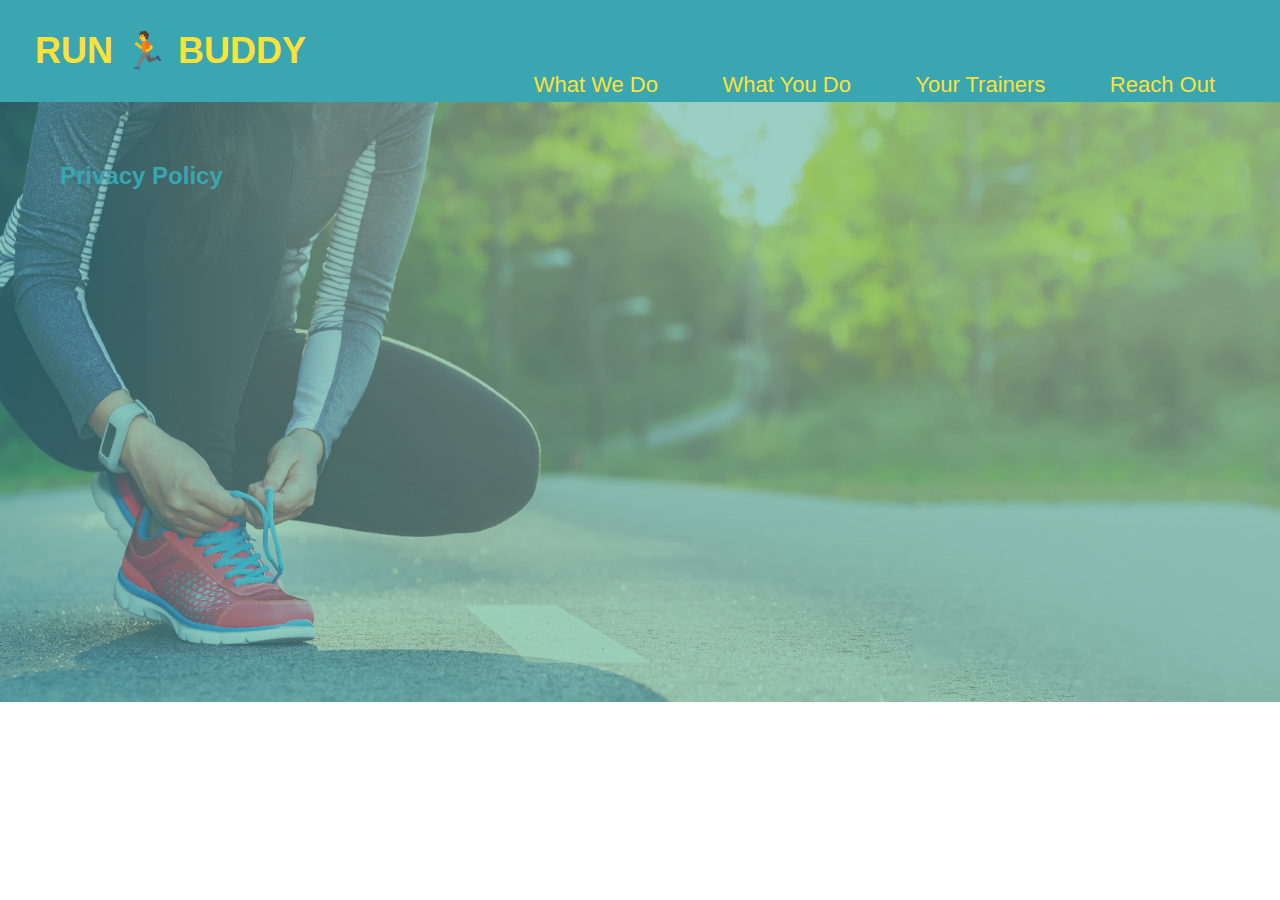
==== privacy-policy.html @ 5b2551ed "trying to add privacy-policy" ====
<!DOCTYPE html>
<html lang="en">

<head>
    <meta charset="UTF-8">
    <title>Privacy Policy - Run Buddy</title>
    <link rel="stylesheet" type="text/css" href="./assets/style.css" />
</head>

<body>
    <!--navigation-->
    <header>
        <h1>
            <a href="/"> RUN 🏃 BUDDY </a>
        </h1>
        <nav>
            <!--unordered list element-->
            <ul>
                <!--list item element-->
                <li>
                    <!--anchor element-->
                    <a href="./index.html/#what-we-do">What We Do</a>
                </li>
                <li>
                    <a href="./index.html/#what-you-do">What You Do</a>
                </li>
                <li>
                    <a href="./index.html/#your-trainers">Your Trainers</a>
                </li>
                <li>
                    <a href="./index.html/#reach-out">Reach Out</a>
                </li>
            </ul>
        </nav>
    </header>
    <section class="hero">
        <h2 class="page-title">
            Privacy Policy
        </h2>
    </section>

</body>

</html>
---- assets/style.css ----
* {
  margin: 0;
  padding: 0;
  box-sizing: border-box;
}

/* apply styles to <header> */
header {
    padding: 30px 35px;
    background-color: #39a6b2;
  }
  
/* apply styles to <body> */
  body {
    color: #39a6b2;
    font-family: Arial, Helvetica, sans-serif;
  }
  
/* apply styles to the <header> */
  body header h1 a {
    font-weight: bold;
    font-size: 36px;
    color: #fce138;
    margin: 0;
    display: inline;
  }
  header a {
    text-decoration: none;
    color: #fce138;
  }
  header nav {
    float: right;
    margin: 7px, 0, 7px, 0;
  }
  header nav ul li {
    display: inline;
  }
  header nav ul li a {
    margin: 0 30px;
    font-weight: lighter;
    font-size: 22px;
  }
  
/*apply styles to the <footer> */
  footer {
    background-color: #fce138;
    box-sizing: content-box;
    width: 100%; height: 60px;
    border: solid #fce138 10px
    padding: 40px, 35px;
  }
  footer h2 {
    display: inline;
    color: #024e76;
    font-size: 25px;
    margin: 0;
  }
  footer div {
    float: right;
    line-height: 1.5;
    text-align: right;
  }
  footer a {
    color: #024e76;
  }

/*apply styles to the <section>*/ 
  section {
    padding: 60px;
  }

/*Hero style Start*/
  .hero {
    background-image: url("./images/hero-bg.jpg");
    height: 600px;
    background-size: cover;
    background-position: center;
    position: relative;
  }
/*Hero Form*/
  .hero-form {
    background-color: #fce138;
    color: #024e76;
    padding: 20px;
    width: 500px;
    border: solid 3px #024e76;
    position: absolute;
    bottom: 120px;
    right: 140px;
  }
  .hero-form h3 {
    font-size: 24px;
    margin: 0px;
  }
  .hero-form p {
    margin: 5px 0 15px 0;
  }
  .form-input {
    border: 1px solid #024e76;
    display: block;
    padding: 7px 15px;
    font-size: 16px;
    color: #024e76;
    width: 100%;
    margin-bottom: 15px;
  }
  .hero-form label {
    margin: 0 5px;
  }
  .hero-form button {
    color: #fce138;
    background-color: #024e76;
    border: none;
    padding: 10px 20px;
    font-size: 16px;
  }
/*Hero style End*/

/*utility classes*/
.section-title {
  font-size: 55px;
  color: #024e76;
  margin-bottom: 35px;
  padding: 0 100px 20px 100px;
  display: inline-block;
  border-bottom: 3px solid;
}

.primary-border {
  border-color: #fce138;
}

.secondary-border {
  border-color: #39a6b2;
}

.text-left {
  text-align: left;
}

.text-right {
  text-align: right;
}

/*what we do section*/
  .intro {
    text-align: center;
  }
  .intro p {
    line-height: 1.7;
    color: #39a6b2;
    width: 80%;
    font-size: 20px;
    margin: 0 auto;
  }

/*what you do section*/
  .steps {
    text-align: center;
    background: #fce138;
  }
.steps div {
  margin-bottom: 80px;
}
.steps img {
  width: 15%;
  margin: 10px 0;
}
.steps h3 {
  color: #024e76;
  font-size: 46px;
  margin-top: 10px;
}
.steps p {
  color: #39a6b2;
  font-size: 23px;
}
.steps span {
  font-size: 38px;
}

/*meet the trainers section*/
.trainers {
  text-align: center;
}
.trainer {
  width: 900px;
  margin: 0 auto 30px auto;
  background: #024e76;
  color: #fce138;
  overflow: auto;
}
.trainer img {
  width: 35%;
  float: left;
}
.trainer-bio {
  padding: 35px;
  float: left;
  width: 65%;
}
.trainer-bio h3 {
  font-size: 32px;
  margin-bottom: 8px;
}
.trainer-bio h4 {
  font-weight: lighter;
  font-size: 26px;
  margin-bottom: 25px;
}
.trainer-bio p {
  font-size: 17px;
  line-height: 1.3;
}

/*Reach out styles Start*/
.contact {
  text-align: center;
  background: #024e76;
}
.contact h2 {
  color: #fce138;
}
.contact-info iframe {
  width: 400px;
  height: 400px;
}
.contact-info h3 {
  color: #fce138;
  font-size: 32px;
}
.contact-info p, .contact-info address {
  margin: 20px 0;
  line-height: 1.5;
  font-size: 20px;
  font-style: normal;
}
.contact-info a {
  color: #fce138;
}
.contact-info div {
  width: 410px;
  display: inline-block;
  vertical-align: top;
  text-align: left;
  margin: 30px 0 0 60px;
  color: white;
}
/*Reach out styles End*/
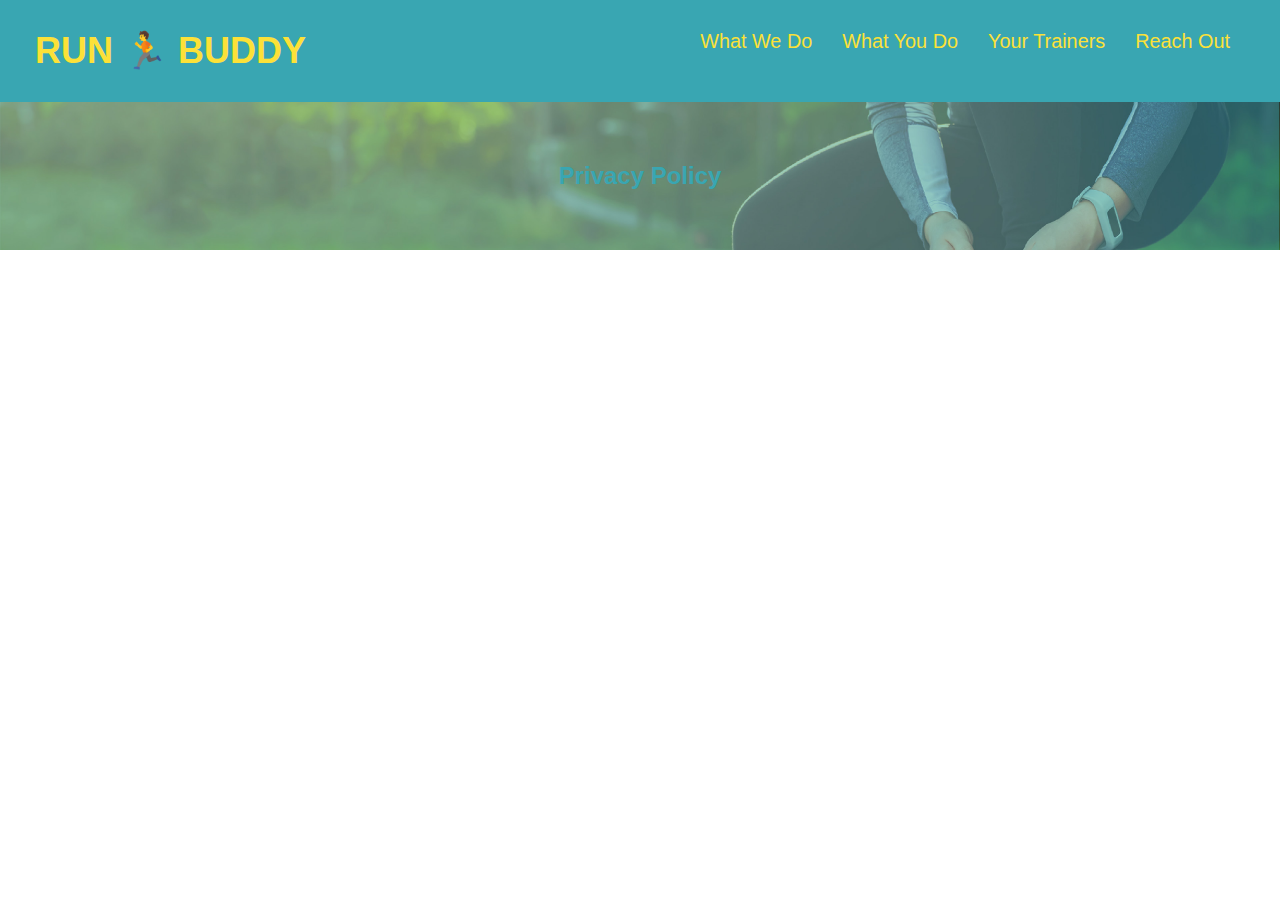
==== commit 1a8ba714: "added media queries" ====
--- a/privacy-policy.html
+++ b/privacy-policy.html
@@ -2,7 +2,7 @@
 <html lang="en">
 
 <head>
-    <meta charset="UTF-8">
+    <meta name="viewport" content="width=device-width, initial-scale=1.0" />
     <title>Privacy Policy - Run Buddy</title>
     <link rel="stylesheet" type="text/css" href="./assets/style.css" />
 </head>
--- a/assets/style.css
+++ b/assets/style.css
@@ -8,6 +8,9 @@
 header {
     padding: 30px 35px;
     background-color: #39a6b2;
+    display: flex;
+    justify-content: space-between;
+    flex-wrap: wrap;
   }
   
 /* apply styles to <body> */
@@ -22,23 +25,28 @@
     font-size: 36px;
     color: #fce138;
     margin: 0;
-    display: inline;
   }
   header a {
     text-decoration: none;
     color: #fce138;
   }
   header nav {
-    float: right;
     margin: 7px, 0, 7px, 0;
   }
-  header nav ul li {
+  header nav ul {
+    display: flex;
+    flex-wrap: wrap;
+    justify-content: space-between;
+    align-items: center;
+    list-style: none;
+  }
+  /*header nav ul li {
     display: inline;
-  }
+  }*/
   header nav ul li a {
-    margin: 0 30px;
+    padding: 10px 15px;
     font-weight: lighter;
-    font-size: 22px;
+    font-size: 1.55vw;
   }
   
 /*apply styles to the <footer> */
@@ -48,15 +56,16 @@
     width: 100%; height: 60px;
     border: solid #fce138 10px
     padding: 40px, 35px;
+    display: flex;
+    justify-content: space-between; 
+    flex-wrap: wrap;
   }
   footer h2 {
-    display: inline;
     color: #024e76;
     font-size: 25px;
     margin: 0;
   }
   footer div {
-    float: right;
     line-height: 1.5;
     text-align: right;
   }
@@ -72,21 +81,35 @@
 /*Hero style Start*/
   .hero {
     background-image: url("./images/hero-bg.jpg");
-    height: 600px;
     background-size: cover;
     background-position: center;
-    position: relative;
+    display: flex;
+    justify-content: center;
+    flex-wrap: wrap;
+    align-items: flex-start;
+  }
+  .hero-cta {
+    width: 35%;
+    text-align: right;
+    margin: 3.5%;
+    color: #fff;
+    font-size: 18px;
+    line-height: 1.2;
+  }
+  .hero-cta h2 {
+    color: #fce138;
+    font-size: 45px;
+    font-weight: bolder;
+    font-style: italic;
   }
 /*Hero Form*/
   .hero-form {
     background-color: #fce138;
     color: #024e76;
     padding: 20px;
-    width: 500px;
     border: solid 3px #024e76;
-    position: absolute;
-    bottom: 120px;
-    right: 140px;
+    width: 40%;
+    margin: 3.5%;
   }
   .hero-form h3 {
     font-size: 24px;
@@ -118,12 +141,13 @@
 
 /*utility classes*/
 .section-title {
-  font-size: 55px;
+  font-size: 48px;
   color: #024e76;
-  margin-bottom: 35px;
-  padding: 0 100px 20px 100px;
-  display: inline-block;
   border-bottom: 3px solid;
+  padding-bottom: 20px;
+  text-align: center;
+  margin: 0 auto 35px auto;
+  width: 50%;
 }
 
 .primary-border {
@@ -140,6 +164,10 @@
 
 .text-right {
   text-align: right;
+}
+
+.flex-row {
+  display: flex;
 }
 
 /*what we do section*/
@@ -147,6 +175,7 @@
     text-align: center;
   }
   .intro p {
+    text-align: center;
     line-height: 1.7;
     color: #39a6b2;
     width: 80%;
@@ -155,74 +184,98 @@
   }
 
 /*what you do section*/
-  .steps {
-    text-align: center;
-    background: #fce138;
-  }
-.steps div {
-  margin-bottom: 80px;
-}
-.steps img {
-  width: 15%;
-  margin: 10px 0;
-}
-.steps h3 {
+.steps {
+  background-color: #fce138;
+}
+.step {
+  margin: 50px auto;
+  padding-bottom: 50px;
+  width: 80%;
+  border-bottom: 1px solid #39a6b2;
+  display: flex;
+  flex-wrap: wrap;
+  align-items: center;
+  justify-content: space-between;
+}
+.step-info {
+  flex: 2 70%;
+  display: flex;
+  flex-wrap: wrap;
+  align-items: center;
+}
+.step h3 {
   color: #024e76;
   font-size: 46px;
-  margin-top: 10px;
-}
-.steps p {
+  flex: 1 30%;
+}
+.step-img{
+  flex: 1 12%;
+  margin-right: 20px;
+}
+.step-img img {
+  max-width: 100%;
+}
+.step-text h4 {
+  font-size: 26px;
+  line-height: 1.5;
+  color: #024e76;
+}
+.step-text p {
   color: #39a6b2;
-  font-size: 23px;
-}
-.steps span {
-  font-size: 38px;
+  font-size: 18px;
+  flex: 12;
 }
 
 /*meet the trainers section*/
 .trainers {
-  text-align: center;
+  width: 100%;
+  margin: 0 auto;
+  display: flex;
+  flex-wrap: wrap;
+  justify-content: space-around;
 }
 .trainer {
-  width: 900px;
-  margin: 0 auto 30px auto;
+  margin: 20px;
   background: #024e76;
   color: #fce138;
-  overflow: auto;
+  flex: 1;
 }
 .trainer img {
-  width: 35%;
-  float: left;
+  width: 100%;
 }
 .trainer-bio {
-  padding: 35px;
-  float: left;
-  width: 65%;
+  padding: 25px;
+  line-height: 1.3;
 }
 .trainer-bio h3 {
-  font-size: 32px;
-  margin-bottom: 8px;
+  font-size: 28px;
 }
 .trainer-bio h4 {
   font-weight: lighter;
-  font-size: 26px;
-  margin-bottom: 25px;
+  font-size: 22px;
+  margin-bottom: 15px;
 }
 .trainer-bio p {
   font-size: 17px;
-  line-height: 1.3;
 }
 
 /*Reach out styles Start*/
 .contact {
-  text-align: center;
   background: #024e76;
+}
+.contact-info {
+  display: flex;
+  justify-content: space-between;
+  flex-wrap: wrap;
+}
+.contact-info > * {
+  flex: 1;
+  margin: 15px;
 }
 .contact h2 {
   color: #fce138;
 }
 .contact-info iframe {
-  width: 400px;
   height: 400px;
 }
 .contact-info h3 {
@@ -232,18 +285,47 @@
 .contact-info p, .contact-info address {
   margin: 20px 0;
   line-height: 1.5;
-  font-size: 20px;
+  font-size: 16px;
   font-style: normal;
+}
+.contact-form input, .contact-form textarea {
+border: 1px solid #024e76;
+display: block;
+padding: 7px 15px;
+font-size: 16px;
+color: #024e76;
+width: 100%;
+margin-bottom: 15px;
+margin-top: 5px;
+}
+.contact-form button {
+  width: 100%;
+  border: none;
+  background: #fce138;
+  color: #024e76;
+  text-align: center;
+  padding: 15px 0;
+  font-size: 16px;
 }
 .contact-info a {
   color: #fce138;
 }
 .contact-info div {
-  width: 410px;
-  display: inline-block;
-  vertical-align: top;
-  text-align: left;
-  margin: 30px 0 0 60px;
   color: white;
 }
 /*Reach out styles End*/
+
+/*Media Query for smaller desktop screens and smaller*/
+@media screen and (max-width: 980px) {
+
+}
+
+/*Media Query for tablets and smaller*/
+@media screen and (max-width: 768px) {
+
+}
+
+/*Media Query for mobile phones and smaller*/
+@media screen and (max-width: 575px) {
+  
+}
